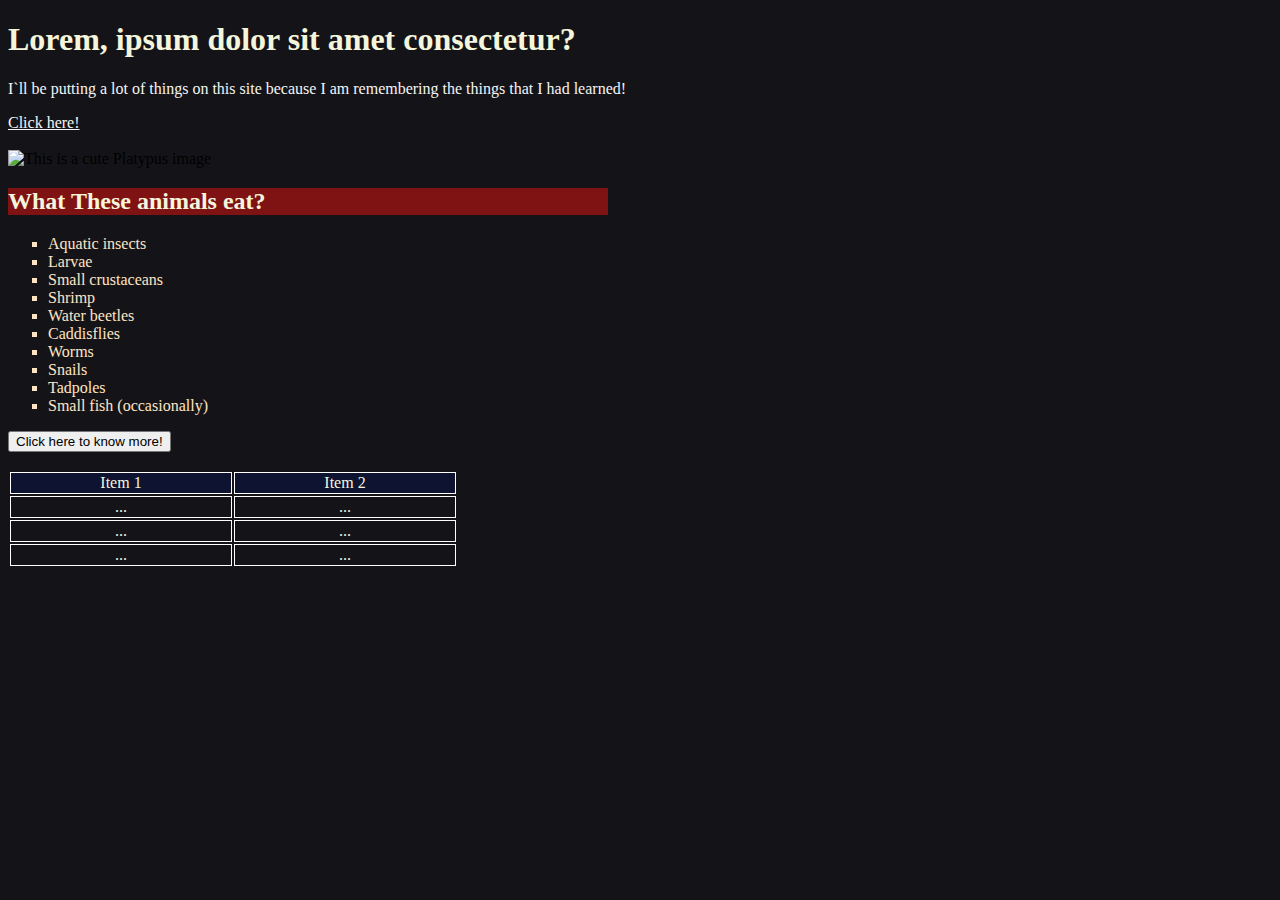
==== modulo 1 e 2.html @ 72866941 "Tables" ====
<!DOCTYPE html>
<html lang="en">
<head>
    <meta charset="UTF-8">
    <meta name="viewport" content="width=device-width, initial-scale=1.0">
    <title>Practicing</title>
    <link rel="stylesheet" href="practice.css">
</head>
<body>
    <h1>Lorem, ipsum dolor sit amet consectetur?</h1>
     <p>I`ll be putting a lot of things on this site because 
        I am remembering the things that I had learned!</p>
    <a href="https://www.notion.so/Programming-9d96dc74b17d4172869beff72c82edeb" target="_blank"> Click here!</a>
    <br> <br>
    <img src="https://static01.nyt.com/images/2010/01/19/science/19obvenom/articleLarge.jpg?quality=75&auto=webp&disable=upscale" alt="This is a cute Platypus image">
    <br>
    <h2>What These animals eat?</h2>
    <ul>
        <li>Aquatic insects</li>
        <li>Larvae</li>
        <li>Small crustaceans</li>
        <li>Shrimp</li>
        <li>Water beetles</li>
        <li>Caddisflies</li>
        <li>Worms</li>
        <li>Snails</li>
        <li>Tadpoles</li>
        <li>Small fish (occasionally)</li>
    </ul>
    <button>Click here to know more!</button>
    <br> <br>
    <table>
        <thead>
            <tr>
                <td>Item 1</td>
                <td>Item 2</td>
            </tr>
        </thead>
        <tbody>
            <tr>
                <td>...</td>
                <td>...</td>
            </tr>
            <tr>
                <td>...</td>
                <td>...</td>
            </tr>
            <tr>
                <td>...</td>
                <td>...</td>
            </tr>
        </tbody>
        

    </table>

    
</body>
</html>
---- practice.css ----
body {
    background-color: rgb(20, 20, 24);
}

a, p {
    color: whitesmoke;
    size: 20px;
}

a:hover {
    color: brown;
}

h1, h2, ol { 
    color: beige;
}

h2 {
    background-color: rgba(165, 18, 18, 0.74);
    width: 600px
}

ul {
    color: bisque;
    list-style-type: square;
}

table {
    width: 450px;
    color: beige;
    text-align: center;
}

table thead{
    background-color: #00126452;
}

td {
    border: 1px solid #ffffff;

}

tbody tr:hover {
    background-color: #00969b5e;
}
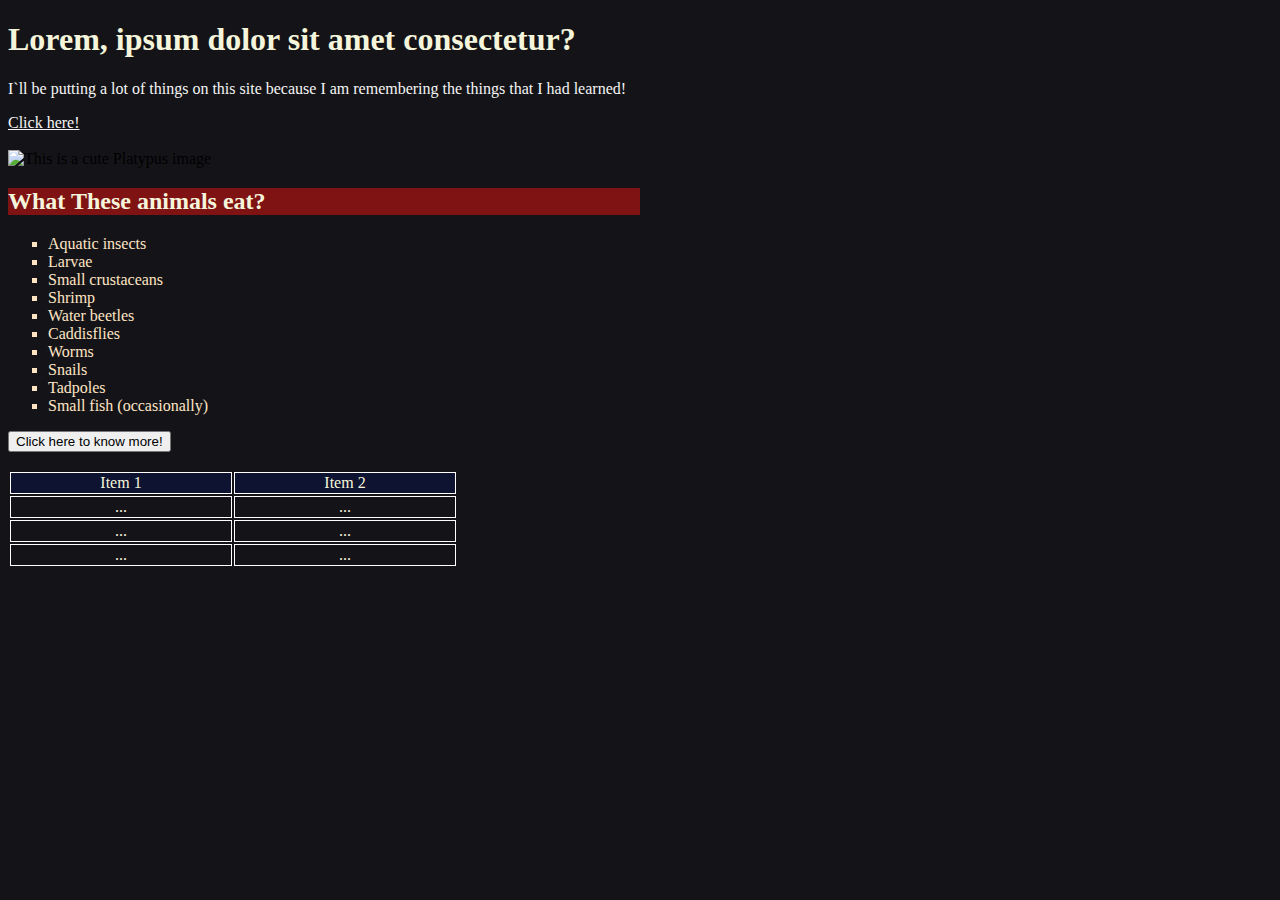
==== commit bf29dfd6: "..." ====
--- a/modulo 1 e 2.html
+++ b/modulo 1 e 2.html
@@ -56,4 +56,12 @@
 
     
 </body>
-</html>+</html>
+
+ <!-- Today 11/09/2023 I learned about Heranca, Especificidade no css, sobre cascata no css e sobre Unidades de medidas -->  
+
+ <!-- Aprendi sobre unidades de medidas absolutas e relativas especificamente o em e o rem-->
+
+ <!-- Tentei praticar nesse site que eu fiz mas nao tem muito o que fazer! Mas eu aprendi na teoria mesmo!-->
+
+ <!-- Deixei um pouco mais responsivo-->--- a/practice.css
+++ b/practice.css
@@ -1,23 +1,28 @@
+html{
+    font-size: 16px;
+}
+
 body {
     background-color: rgb(20, 20, 24);
 }
 
 a, p {
     color: whitesmoke;
-    size: 20px;
+    font-size: 1rem;
 }
 
 a:hover {
     color: brown;
 }
 
-h1, h2, ol { 
+h1, h2 { 
     color: beige;
 }
 
 h2 {
     background-color: rgba(165, 18, 18, 0.74);
-    width: 600px
+    width: 50%;
+    min-width: 400px;
 }
 
 ul {
@@ -44,3 +49,7 @@
     background-color: #00969b5e;
 }
 
+img {
+    min-width: 400px;
+    width: 50%;
+}
